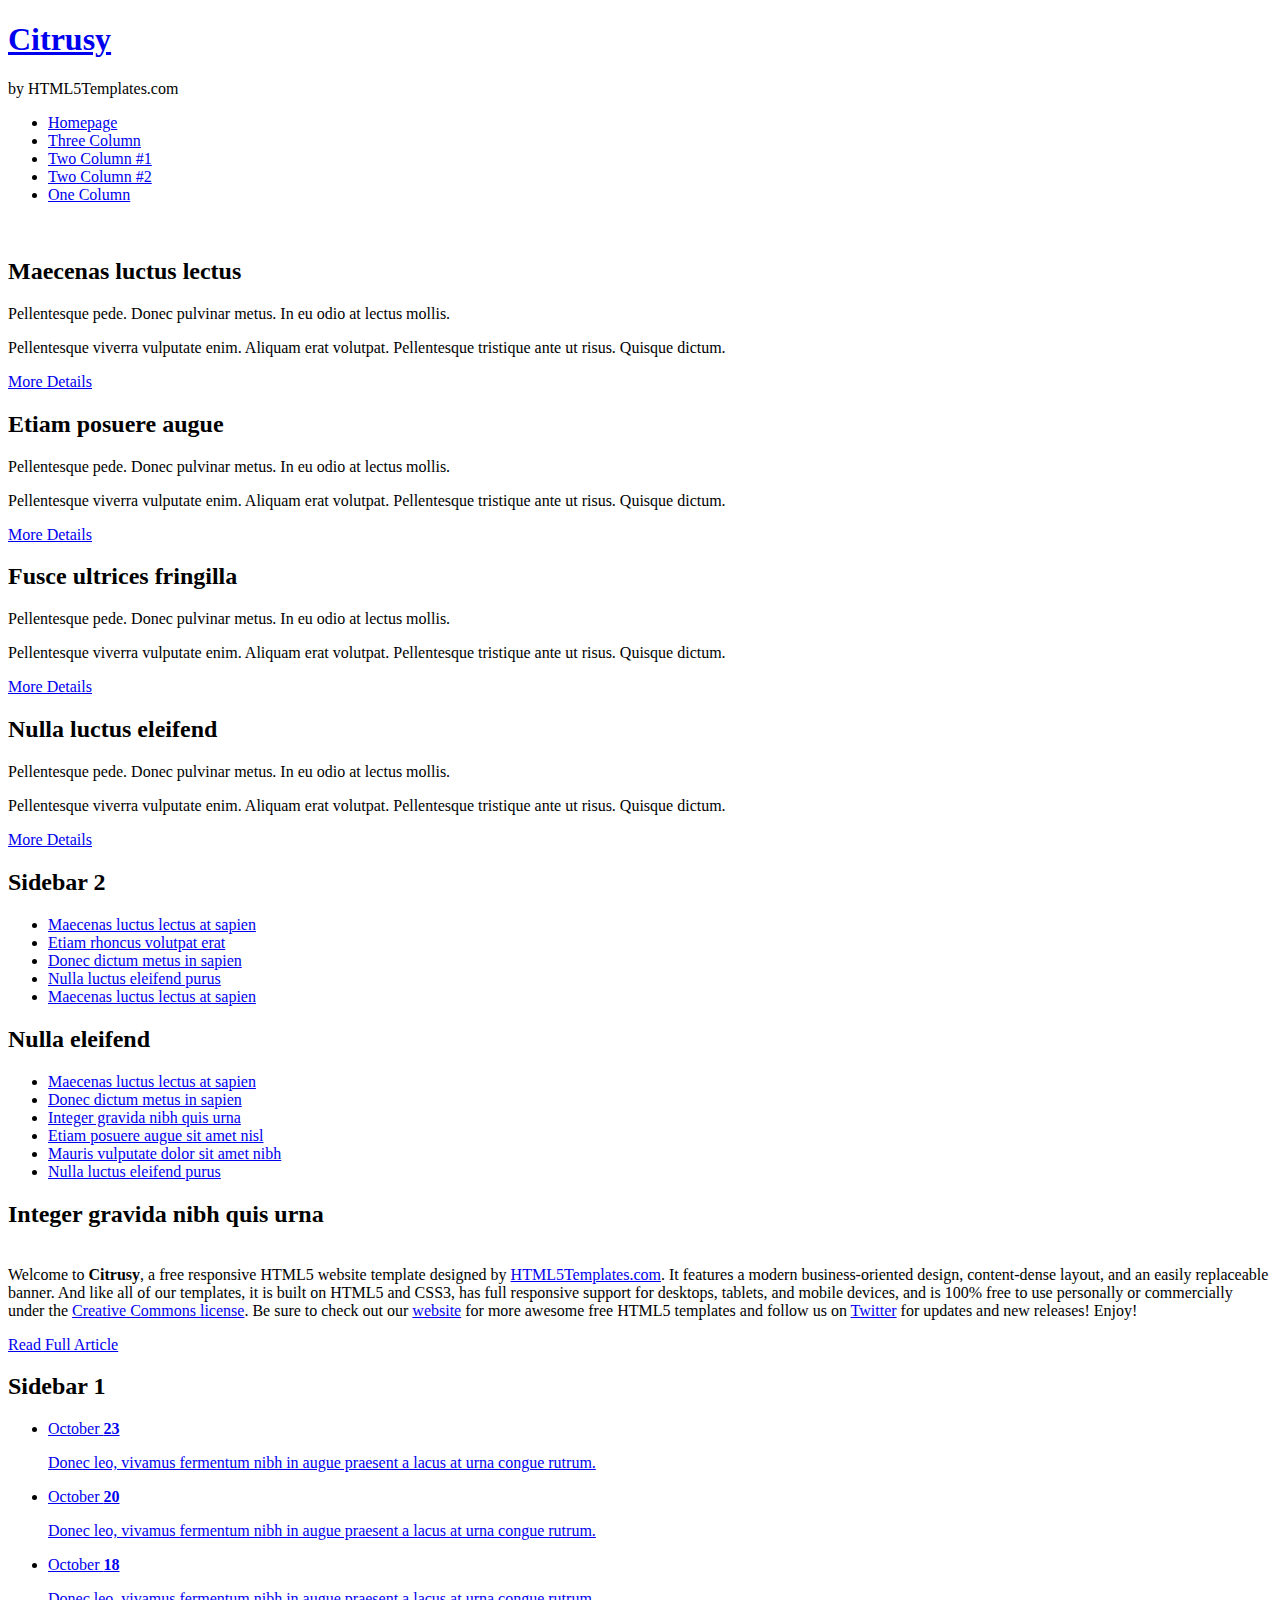
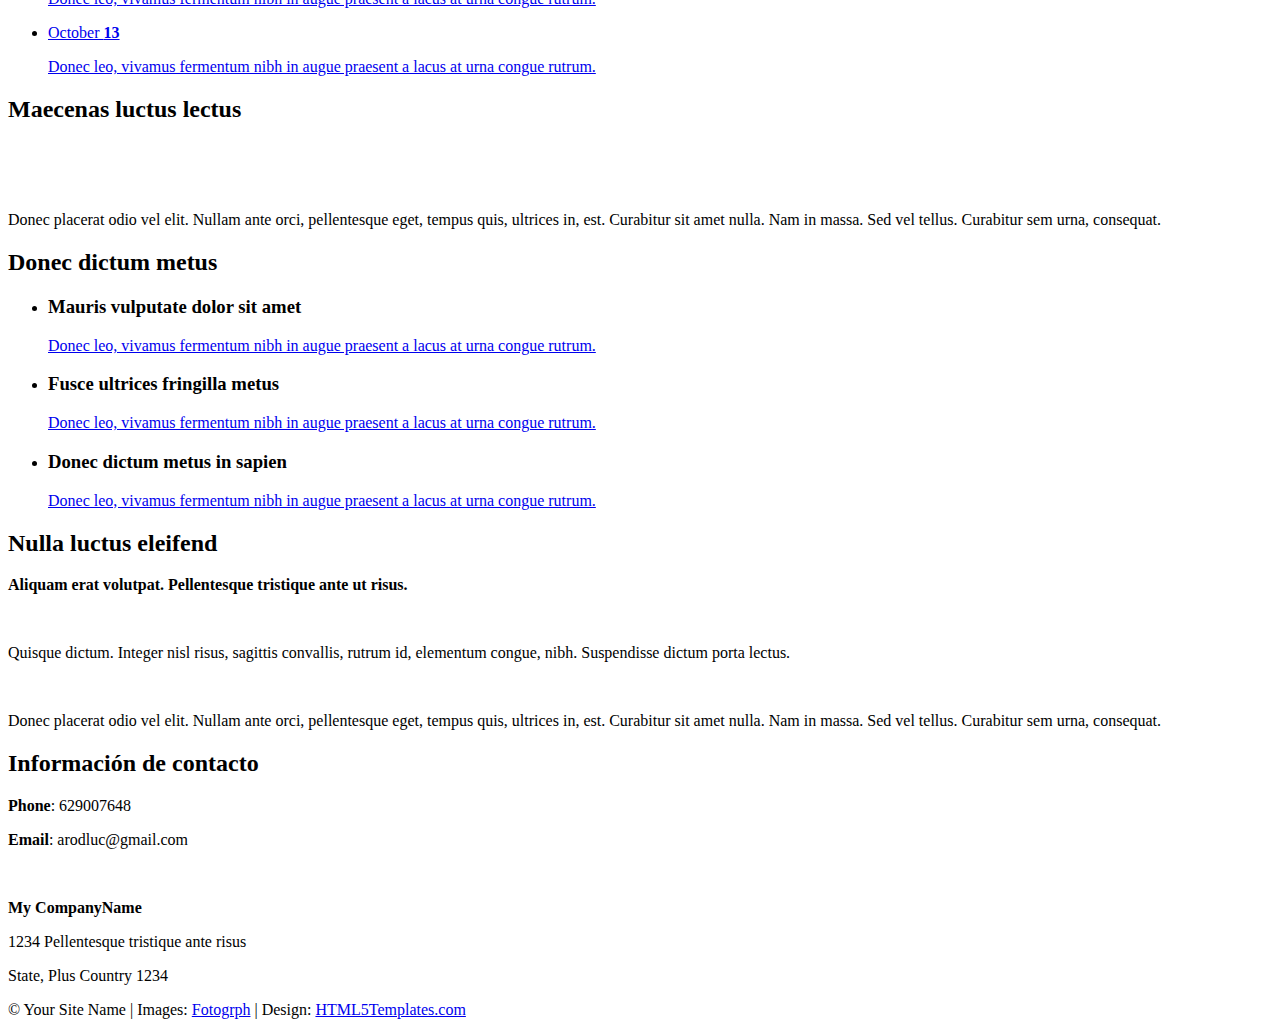
==== services.html @ 7f2ccdd9 "Merge branch 'feature/branch_2' into develop" ====
<!DOCTYPE HTML>

<!--
	Citrusy: A responsive HTML5 website template by HTML5Templates.com
	Released for free under the Creative Commons Attribution 3.0 license (html5templates.com/license)
	Visit http://html5templates.com for more great templates or follow us on Twitter @HTML5T
-->

<html>
<head>
<title>Services - New web</title>
<meta http-equiv="content-type" content="text/html; charset=utf-8" />
<meta name="description" content="" />
<meta name="keywords" content="" />
<noscript>
<link rel="stylesheet" href="css/5grid/core.css" />
<link rel="stylesheet" href="css/5grid/core-desktop.css" />
<link rel="stylesheet" href="css/5grid/core-1200px.css" />
<link rel="stylesheet" href="css/5grid/core-noscript.css" />
<link rel="stylesheet" href="css/style.css" />
<link rel="stylesheet" href="css/style-desktop.css" />
</noscript>
<script src="css/5grid/jquery.js"></script>
<script src="css/5grid/init.js?use=mobile,desktop,1000px&amp;mobileUI=1&amp;mobileUI.theme=none"></script>
<!--[if IE 9]><link rel="stylesheet" href="css/style-ie9.css" /><![endif]-->
</head><body class="homepage">
<div id="header-wrapper">
	<header id="header">
		<div class="5grid-layout">
			<div class="row">
				<div class="12u" id="logo"> <!-- Logo -->
					<h1><a href="#" class="mobileUI-site-name">Citrusy</a></h1>
					<p>by HTML5Templates.com</p>
				</div>
			</div>
		</div>
		<div class="5grid-layout">
			<div class="row">
				<div class="12u" id="menu">
					<nav class="mobileUI-site-nav">
						<ul>
							<li class="current_page_item"><a href="index.html">Homepage</a></li>
							<li><a href="threecolumn.html">Three Column</a></li>
							<li><a href="twocolumn1.html">Two Column #1</a></li>
							<li><a href="twocolumn2.html">Two Column #2</a></li>
							<li><a href="onecolumn.html">One Column</a></li>
						</ul>
					</nav>
				</div>
			</div>
		</div>
	</header>
</div>
<div id="wrapper">
	<div class="5grid-layout">
		<div class="row">
			<div id="banner" class="12u">
				<div class="container"><a href="#"><img src="images/pics01.jpg" alt=""></a></div>
			</div>
		</div>
	</div>
	<div id="marketing">
		<div class="5grid-layout">
			<div class="row divider">
				<div class="3u">
					<section>
						<div class="mbox-style">
							<h2 class="title">Maecenas luctus lectus</h2>
							<div class="content">
								<p class="subtitle">Pellentesque pede. Donec pulvinar metus. In eu odio at lectus  mollis. </p>
								<p>Pellentesque viverra vulputate enim. Aliquam erat volutpat. Pellentesque tristique ante ut risus. Quisque dictum.</p>
							</div>
							<p class="button-style2"><a href="#">More Details</a></p>
						</div>
					</section>
				</div>
				<div class="3u">
					<section>
						<div class="mbox-style">
							<h2 class="title">Etiam posuere augue</h2>
							<div class="content">
								<p class="subtitle">Pellentesque pede. Donec pulvinar metus. In eu odio at lectus  mollis. </p>
								<p>Pellentesque viverra vulputate enim. Aliquam erat volutpat. Pellentesque tristique ante ut risus. Quisque dictum.</p>
							</div>
							<p class="button-style2"><a href="#">More Details</a></p>
						</div>
					</section>
				</div>
				<div class="3u">
					<section>
						<div class="mbox-style">
							<h2 class="title">Fusce ultrices fringilla</h2>
							<div class="content">
								<p class="subtitle">Pellentesque pede. Donec pulvinar metus. In eu odio at lectus  mollis. </p>
								<p>Pellentesque viverra vulputate enim. Aliquam erat volutpat. Pellentesque tristique ante ut risus. Quisque dictum.</p>
							</div>
							<p class="button-style2"><a href="#">More Details</a></p>
						</div>
					</section>
				</div>
				<div class="3u">
					<section>
						<div class="mbox-style">
							<h2 class="title">Nulla luctus eleifend</h2>
							<div class="content">
								<p class="subtitle">Pellentesque pede. Donec pulvinar metus. In eu odio at lectus  mollis. </p>
								<p>Pellentesque viverra vulputate enim. Aliquam erat volutpat. Pellentesque tristique ante ut risus. Quisque dictum.</p>
							</div>
							<p class="button-style2"><a href="#">More Details</a></p>
						</div>
					</section>
				</div>
			</div>
		</div>
	</div>
	<div id="page">
		<div class="5grid-layout">
			<div class="row">
				<div class="3u">
					<div id="sidebar2">
						<section>
							<div class="sbox1">
								<h2>Sidebar 2</h2>
								<ul class="style1">
									<li class="first"><a href="#">Maecenas luctus lectus at sapien</a></li>
									<li><a href="#">Etiam rhoncus volutpat erat</a></li>
									<li><a href="#">Donec dictum metus in sapien</a></li>
									<li><a href="#">Nulla luctus eleifend purus</a></li>
									<li><a href="#">Maecenas luctus lectus at sapien</a></li>
								</ul>
							</div>
						</section>
						<section>
							<div class="sbox2">
								<h2>Nulla  eleifend</h2>
								<ul class="style1">
									<li class="first"><a href="#">Maecenas luctus lectus at sapien</a></li>
									<li><a href="#">Donec dictum metus in sapien</a></li>
									<li><a href="#">Integer gravida nibh quis urna</a></li>
									<li><a href="#">Etiam posuere augue sit amet nisl</a></li>
									<li><a href="#">Mauris vulputate dolor sit amet nibh</a></li>
									<li><a href="#">Nulla luctus eleifend purus</a></li>
								</ul>
							</div>
						</section>
					</div>
				</div>
				<div class="6u">
					<div class="mobileUI-main-content" id="content">
						<section>
							<div class="post">
								<h2>Integer gravida nibh quis urna</h2>
								<p><a href="#"><img src="images/pics03.jpg" alt=""></a><br>
									Welcome to <strong>Citrusy</strong>, a free responsive HTML5 website template designed by <a href="http://html5templates.com/">HTML5Templates.com</a>. It features a modern business-oriented design, content-dense layout, and an easily replaceable banner.  And like all of our templates, it is built on HTML5 and CSS3, has full responsive support for desktops, tablets, and mobile devices, and is 100% free to use personally or commercially under the <a href="http://html5templates.com/license/">Creative Commons license</a>. Be sure to check out our <a href="http://html5templates.com/">website</a> for more awesome free HTML5 templates and follow us on <a href="http://twitter.com/HTML5T">Twitter</a> for updates and new releases! Enjoy!</p>
								<p class="button-style3"><a href="#">Read Full Article</a></p>
							</div>
						</section>
					</div>
				</div>
				<div class="3u" id="sidebar1">
					<section>
						<h2>Sidebar 1</h2>
						<ul class="style2">
							<li class="first">
								<p class="date"><a href="#">October <b>23</b></a></p>
								<p><a href="#">Donec leo, vivamus fermentum nibh in augue praesent a lacus at urna congue rutrum. </a></p>
							</li>
							<li>
								<p class="date"><a href="#">October <b>20</b></a></p>
								<p><a href="#">Donec leo, vivamus fermentum nibh in augue praesent a lacus at urna congue rutrum.</a></p>
							</li>
							<li>
								<p class="date"><a href="#">October <b>18</b></a></p>
								<p><a href="#">Donec leo, vivamus fermentum nibh in augue praesent a lacus at urna congue rutrum.</a></p>
							</li>
							<li>
								<p class="date"><a href="#">October <b>13</b></a></p>
								<p><a href="#">Donec leo, vivamus fermentum nibh in augue praesent a lacus at urna congue rutrum.</a></p>
							</li>
						</ul>
					</section>
				</div>
			</div>
		</div>
	</div>
</div>
<div id="footer-wrapper">
	<div class="5grid-layout">
		<div class="row" id="footer-content">
			<div class="3u" id="box1">
				<section>
					<h2>Maecenas luctus lectus</h2>
					<p><a href="#"><img src="images/pics02.jpg" alt=""></a></p>
					<p>&nbsp;</p>
					<p>Donec placerat odio vel elit. Nullam ante orci, pellentesque eget, tempus quis, ultrices in, est. Curabitur sit amet nulla. Nam in massa. Sed vel tellus. Curabitur sem urna, consequat.</p>
				</section>
			</div>
			<div class="3u" id="box2">
				<section>
					<h2>Donec dictum metus</h2>
					<ul class="style6">
						<li class="first">
							<h3>Mauris vulputate dolor sit amet</h3>
							<p><a href="#">Donec leo, vivamus fermentum nibh in augue praesent a lacus at urna congue rutrum.</a></p>
						</li>
						<li>
							<h3>Fusce ultrices fringilla metus</h3>
							<p><a href="#">Donec leo, vivamus fermentum nibh in augue praesent a lacus at urna congue rutrum.</a></p>
						</li>
						<li>
							<h3>Donec dictum metus in sapien</h3>
							<p><a href="#">Donec leo, vivamus fermentum nibh in augue praesent a lacus at urna congue rutrum.</a></p>
						</li>
					</ul>
				</section>
			</div>
			<div class="3u" id="box4">
				<section>
					<h2>Nulla luctus eleifend</h2>
					<p><strong>Aliquam erat volutpat. Pellentesque tristique ante ut risus. </strong></p>
					<p>&nbsp;</p>
					<p>Quisque dictum. Integer nisl risus, sagittis convallis, rutrum id, elementum congue, nibh. Suspendisse dictum porta lectus. </p>
					<p>&nbsp;</p>
					<p>Donec placerat odio vel elit. Nullam ante orci, pellentesque eget, tempus quis, ultrices in, est. Curabitur sit amet nulla. Nam in massa. Sed vel tellus. Curabitur sem urna, consequat.</p>
				</section>
			</div>
			<div class="3u" id="box3">
				<section>
					<h2>Información de contacto</h2>
					<p><strong>Phone</strong>: 629007648</p>
					<p><strong>Email</strong>: arodluc@gmail.com</p>
					<p>&nbsp;</p>
					<p><strong>My CompanyName</strong></p>
					<p>1234 Pellentesque tristique ante risus </p>
					<p>State, Plus Country 1234</p>
				</section>
			</div>
		</div>
	</div>
</div>
<div>
	<div class="5grid-layout" id="copyright">
		<div class="row">
			<div class="12u">
				<p>&copy; Your Site Name | Images: <a href="http://fotogrph.com/">Fotogrph</a> | Design: <a href="http://html5templates.com/">HTML5Templates.com</a></p>
			</div>
		</div>
	</div>
</div>
</body>
</html>
---- css/style.css ----
@import url(http://fonts.googleapis.com/css?family=Abel|Satisfy);
@import url(http://fonts.googleapis.com/css?family=Oswald:400,300);

/*
	Untitled: A responsive HTML5 website template by HTML5Templates.com
	Released for free under the Creative Commons Attribution 3.0 license (html5templates.com/license)
	Visit http://html5templates.com for more great templates or follow us on Twitter @HTML5T
*/


/*********************************************************************************/
/* Global                                                                        */
/*********************************************************************************/

html, body {
	height: 100%;
}

body {
	margin: 0em;
	padding: 0em;
	background: #E0FFE0 url(images/img01.png) repeat;
	font-family: Arial, Helvetica, sans-serif;
	font-size: 10pt;
	color: #525252;
}

h1, h2, h3 {
	margin: 0em;
	padding: 0em;
	font-family: Arial, Helvetica;
	letter-spacing: -0.025em;
}

p {
	line-height: 170%;
}

a {
	color: #FF3002;
}

strong {
	font-weight: 700;
	color: #2A2A2A;
}

/* Wrapper */

#wrapper {
	overflow: hidden;
	padding-bottom: 3em;
	background: #FFFFFF;
}

/* Copyright */

#copyright {
	overflow: hidden;
	padding: 1.875em 0em 6em 0;
	border-top: 1px solid #CCCCCC;
	text-shadow: 1px 1px 0px #FFFFFF;
	text-align: center;
}

#copyright p {
	font-size: 1em;
	color: #333333;
}

#copyright a {
	color: #232323;
}

#copyright a:hover {
	text-decoration: none;
}


/* Button Style */

.button-style a {
	display: block;
	width: 11.250em;
	height: 3.125em;
	margin-top: 1.875em;
	background: url(images/img01.png) repeat;
	line-height: 3.125em;
	text-align: center;
	text-decoration: none;
	text-transform: none;
	font-size: 1.125em;
	font-weight: 200;
	color: #FFFFFF;
}

/* Button Style 2 */

.button-style2 a {
	display: inline-block;
	height: 3em;
	margin-top: 1.25em;
	padding: 0em 1.25em;
	border-radius: 0px 5px 0px 5px;
	line-height: 3em;
	text-decoration: none;
	font-size: 1em;
	color: #FFFFFF;
}

/* Button Style 3 */

.button-style3 a {
	display: inline-block;
	height: 3em;
	margin-top: 1.25em;
	padding: 0em 1.25em;
	background: #499D4A;
	border-radius: 5px;
	line-height: 3em;
	text-shadow: 1px 0px 0px #185E18;
	text-decoration: none;
	font-size: 1em;
	color: #FFFFFF;
}


/** LIST STYLE 1 */

ul.style1 {
	margin: 0em;
	list-style: none;
}

ul.style1 li {
	padding: 0.94em 0em;
	border-top: 1px solid #E6E6E6;
}

ul.style1 a {
	display: block;
	padding: 0em 0em 0em 1.87em;
	background: url(images/img10.png) no-repeat left top;
	text-decoration: none;
	color: #525252;
}

ul.style1 a:hover {
	text-decoration: underline;
}

ul.style1 .first {
	border-top: 0;
}

/** LIST STYLE 2 */

ul.style2 {
	margin: 0em;
	padding: 0em;
	list-style: none;
	font-style: italic;
}

ul.style2 li {
	padding: 1.25em 0em 1.25em 0em;
	border-top: 1px solid #E6E6E6;
}

ul.style2 a {
	text-decoration: none;
	color: #8F8F8F;
}

ul.style2 a:hover {
	text-decoration: underline;
}

ul.style2 .date {
	display: inline-block;
	margin: 0em 0em 0em 0em;
	padding: 0.35em 0em;
	border-radius: 5px;
	line-height: none;
	font-weight: bold;
	font-style: normal;
	color: #2A2A2A;
}

ul.style2 .date a {
	color: #2A2A2A;
}

ul.style2 .first {
	padding-top: 0;
	border-top: 0;
}

/** LIST STYLE 3 */

ul.style3 {
	margin: 0em;
	padding: 0em;
	list-style: none;
}

ul.style3 li {
	padding: 1.25em 0em 1.56em 0em;
}

ul.style3 a {
	display: block;
	text-decoration: none;
	color: #C18062;
}

ul.style3 a:hover {
	text-decoration: underline;
}

ul.style3 .date {
}

ul.style3 .date b {
}

ul.style3 .date a {
	color: #FFFFFF;
}

ul.style3 .date a:hover {
	text-decoration: none;
}

ul.style3 .first {
	padding-top: 0em;
	background: none;
}

/** LIST STYLE 4 */

ul.style4 {
	margin: 0em;
	padding: 0em;
	list-style: none;
}

ul.style4 li {
	padding: 0.94em 0em 0.94em 0em;
	border-top: 1px solid #742F0E;
}

ul.style4 a {
	display: block;
	padding: 0em 0em 0em 1.87em;
	background: url(images/img10.png) no-repeat left top;
	text-decoration: none;
	color: #C18062;
}

ul.style4 a:hover {
	text-decoration: underline;
}

ul.style4 li {
	border-top: 0;
}

/** LIST STYLE 5 */

ul.style5 {
	overflow: hidden;
	margin: 0em 0em 1em 0em;
	padding: 0em;
	list-style: none;
}

ul.style5 li {
	float: left;
	padding: 0.25em 0.25em;
	line-height: 0;
}

ul.style5 a {
}



/** LIST STYLE 6 */

ul.style6 {
	margin: 0em;
	padding: 0em;
	list-style: none;
}


ul.style6 h3 {
	margin: 0em;
	padding: 0em 0em 0.63em 0em;
	font-weight: bold;
	font-size: 1em;
	color: #2A2A2A;
}

ul.style6 p {
	font-style: italic;
	font-size: 0.87em;
}

ul.style6 li {
	padding: 1.25em 0em 1.25em 0em;
	border-top: 1px solid #C9C8C8;
	line-height: 170%;
}

ul.style6 a {
	display: block;
	padding: 0em;
	text-decoration: none;
	color: #737373;
}

ul.style6 a:hover {
	text-decoration: underline;
}

ul.style6 .first {
	padding-top: 0em;
	border-top: 0;
}
.services {
	display: block;
	padding: 0em;
	text-decoration: none;
	color: #737373;
}
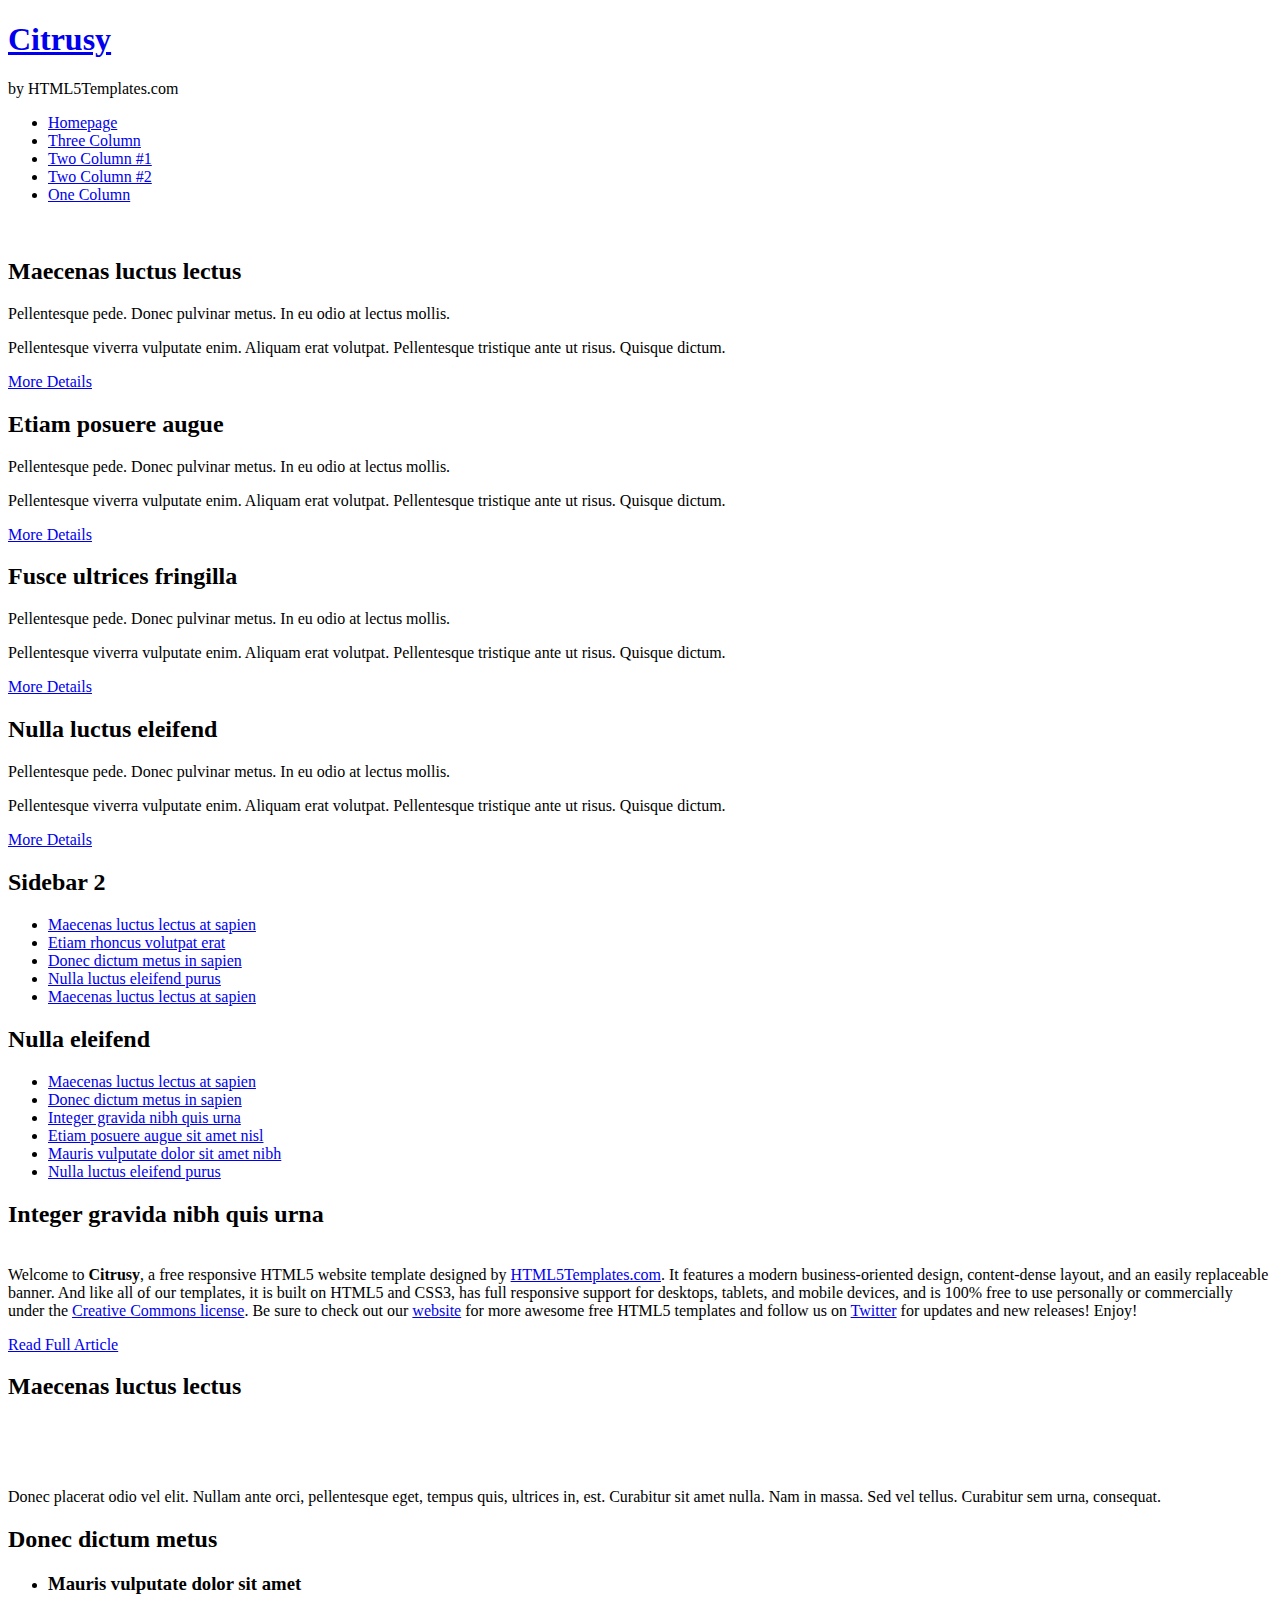
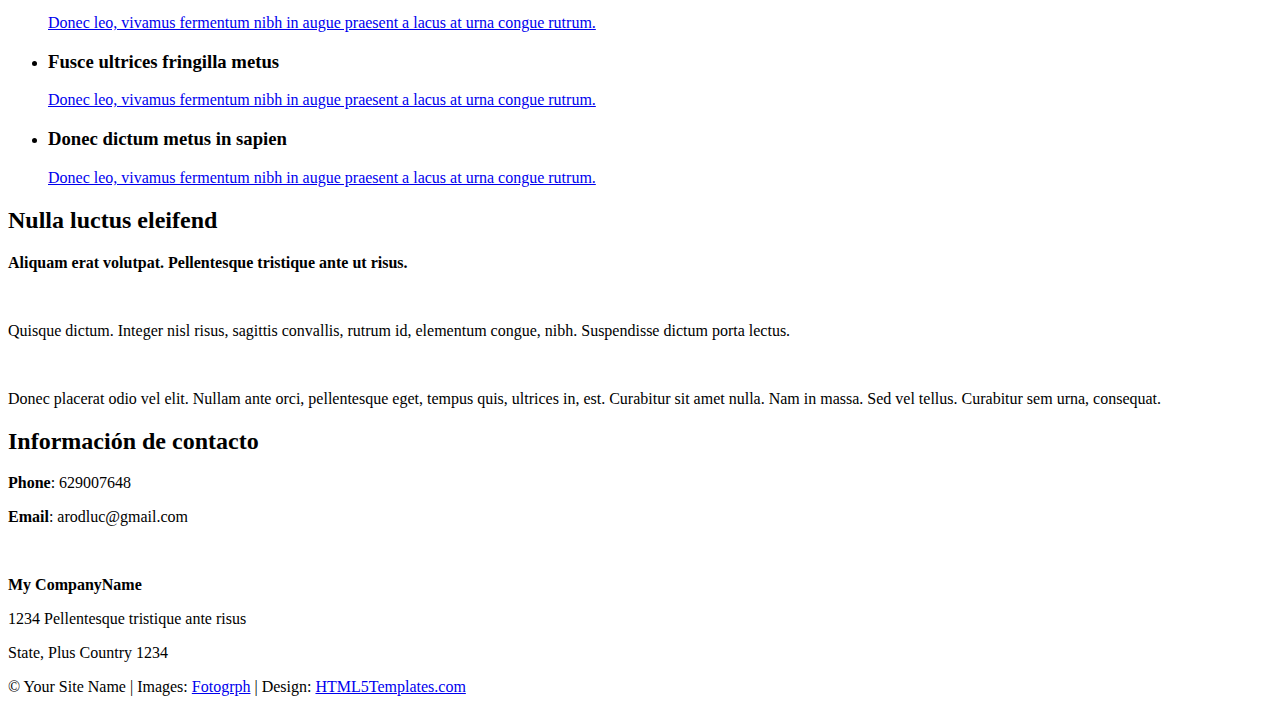
==== commit dd3df11c: "rev#3238 Remove sidebar1" ====
--- a/services.html
+++ b/services.html
@@ -157,29 +157,6 @@
 						</section>
 					</div>
 				</div>
-				<div class="3u" id="sidebar1">
-					<section>
-						<h2>Sidebar 1</h2>
-						<ul class="style2">
-							<li class="first">
-								<p class="date"><a href="#">October <b>23</b></a></p>
-								<p><a href="#">Donec leo, vivamus fermentum nibh in augue praesent a lacus at urna congue rutrum. </a></p>
-							</li>
-							<li>
-								<p class="date"><a href="#">October <b>20</b></a></p>
-								<p><a href="#">Donec leo, vivamus fermentum nibh in augue praesent a lacus at urna congue rutrum.</a></p>
-							</li>
-							<li>
-								<p class="date"><a href="#">October <b>18</b></a></p>
-								<p><a href="#">Donec leo, vivamus fermentum nibh in augue praesent a lacus at urna congue rutrum.</a></p>
-							</li>
-							<li>
-								<p class="date"><a href="#">October <b>13</b></a></p>
-								<p><a href="#">Donec leo, vivamus fermentum nibh in augue praesent a lacus at urna congue rutrum.</a></p>
-							</li>
-						</ul>
-					</section>
-				</div>
 			</div>
 		</div>
 	</div>
